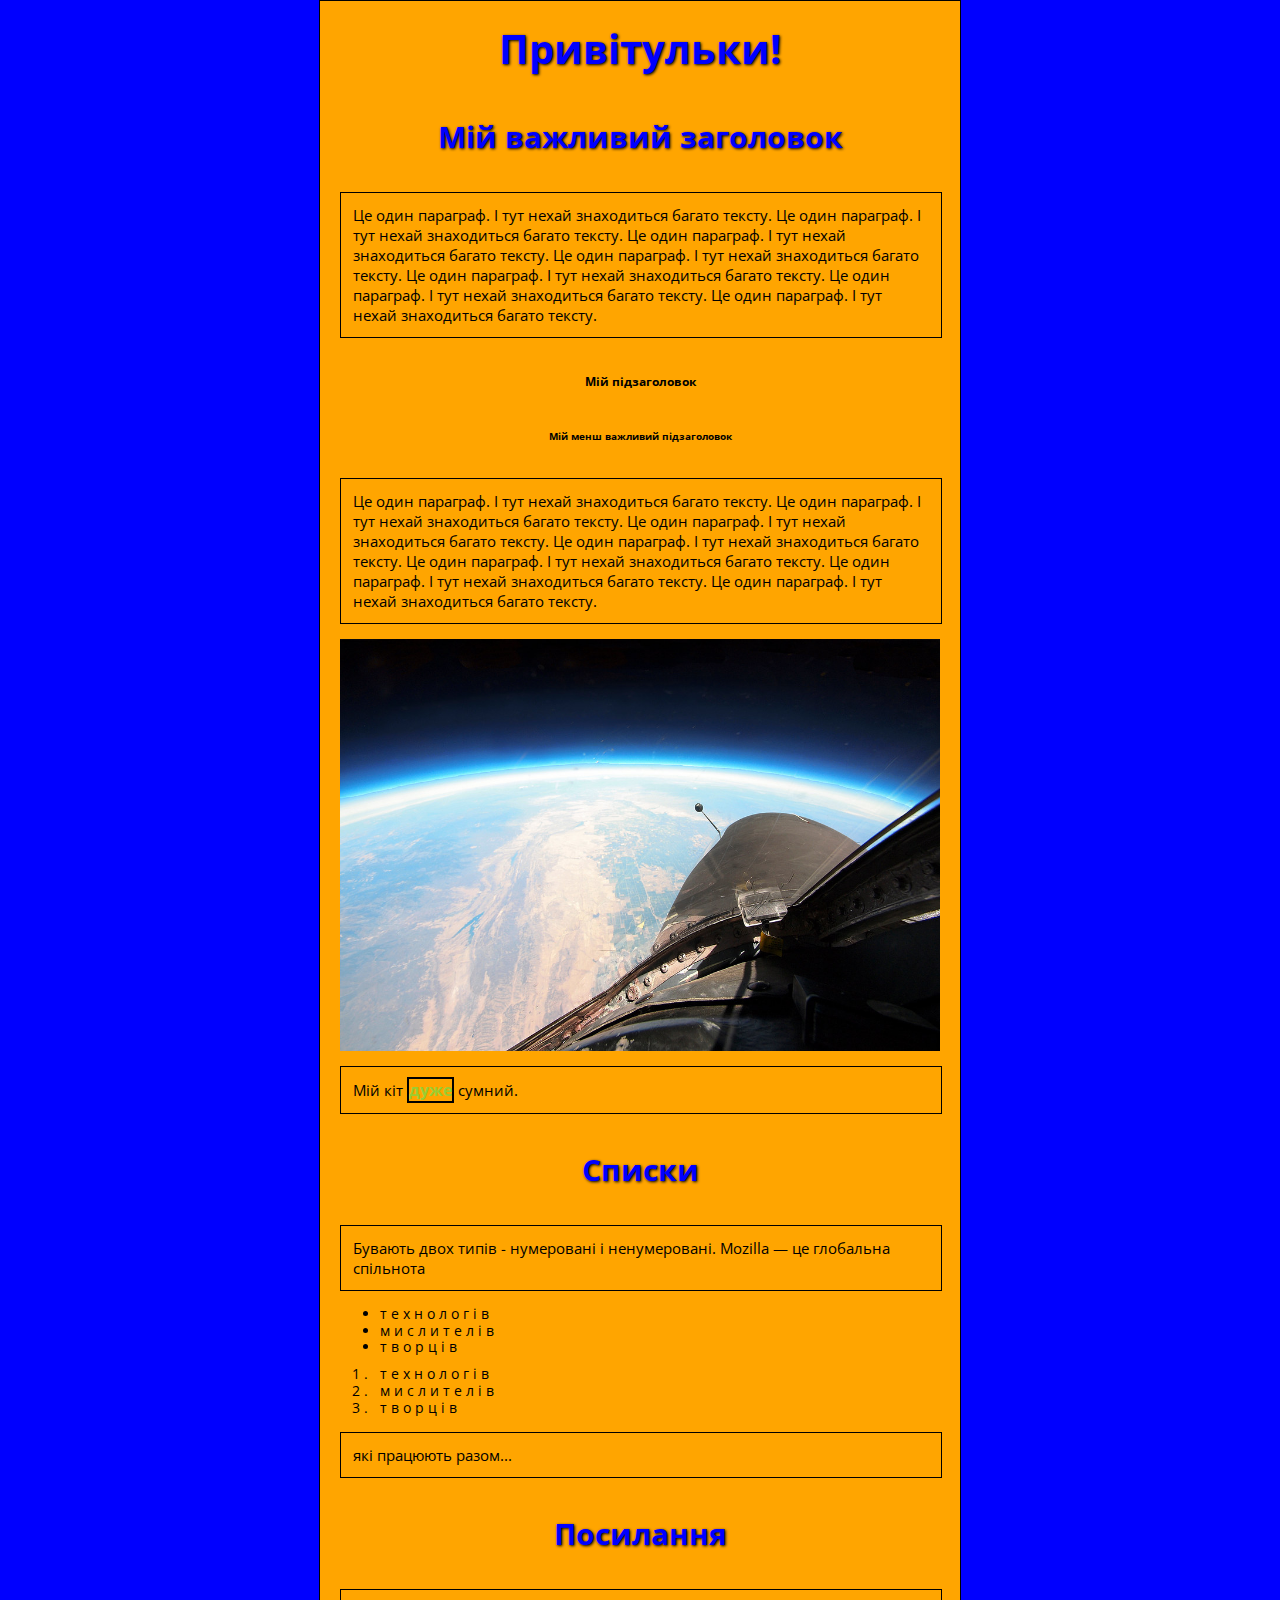
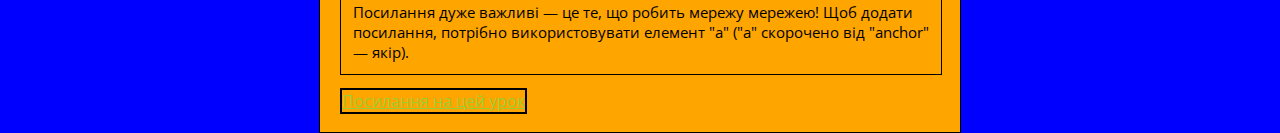
==== web/test-web-page/index.html @ 8f94ff33 "done basic website" ====
<!DOCTYPE html>
<html>

<head>
    <meta charset="utf-8">

    <link href="styles/style.css" rel="stylesheet" type="text/css">
    <link href='http://fonts.googleapis.com/css?family=Open+Sans' rel='stylesheet' type='text/css'>

    <title>My test page</title>
</head>

<body>
    <h1>Мій головний заголовок</h1>
    <h2>Мій важливий заголовок</h2>
    <p>Це один параграф.
        І тут нехай знаходиться багато тексту. Це один параграф.
        І тут нехай знаходиться багато тексту. Це один параграф.
        І тут нехай знаходиться багато тексту. Це один параграф.
        І тут нехай знаходиться багато тексту. Це один параграф.
        І тут нехай знаходиться багато тексту. Це один параграф.
        І тут нехай знаходиться багато тексту. Це один параграф.
        І тут нехай знаходиться багато тексту.</p>
    <h3>Мій підзаголовок</h3>
    <h4>Мій менш важливий підзаголовок</h4>
    <p>Це один параграф.
        І тут нехай знаходиться багато тексту. Це один параграф.
        І тут нехай знаходиться багато тексту. Це один параграф.
        І тут нехай знаходиться багато тексту. Це один параграф.
        І тут нехай знаходиться багато тексту. Це один параграф.
        І тут нехай знаходиться багато тексту. Це один параграф.
        І тут нехай знаходиться багато тексту. Це один параграф.
        І тут нехай знаходиться багато тексту.</p>

    <img src="images/edge-of-space.jpg" alt="View from U-2 Bomber pilot cabine on edge of space.">

    <p>Мій кіт <strong>дуже</strong> сумний.</p>

    <h2>Списки</h2>
    <p>Бувають двох типів - нумеровані і ненумеровані.
        Mozilla — це глобальна спільнота</p>

    <ul>
        <li>технологів</li>
        <li>мислителів</li>
        <li>творців</li>
    </ul>
    <ol>
        <li>технологів</li>
        <li>мислителів</li>
        <li>творців</li>
    </ol>

    <p>які працюють разом... </p>
    <h2>Посилання</h2>
    <p>Посилання дуже важливі — це те, що робить мережу мережею! Щоб додати посилання, потрібно використовувати елемент
        "a" ("a" скорочено від "anchor" — якір).</p>
    <a
        href="https://developer.mozilla.org/uk/docs/Learn/Getting_started_with_the_web/HTML_basics#%D0%90%D0%BD%D0%B0%D1%82%D0%BE%D0%BC%D1%96%D1%8F_%D0%B5%D0%BB%D0%B5%D0%BC%D0%B5%D0%BD%D1%82%D1%83_HTML">Посилання
        на цей урок</a>

    <script src="scripts/main.js"></script>
</body>

</html>
---- web/test-web-page/styles/style.css ----
html {
    font-size: 10px;
    /* px означає 'пікселі': базовий розмір шрифта встановлюється рівним 10 пікселів заввишки  */
    font-family: 'Open Sans', sans-serif;
    background-color: blue;
}

body {
    width: 600px;
    margin: 0 auto;
    background-color:orange;
    padding: 0px 20px 20px 20px;
    border: 1px solid black;
}

img {
    margin: 0 auto;
    display: block;
    width: 100%;
    height: 100%;
}

h1,
h2,
h3,
h4 {
    text-align: center;
    padding: 20px 0;
    margin: 0;
}

h1,
h2 {
    color: blue;
    text-shadow: 1px 1px 3px black;
    font-size: 40px;
}

h2 {
    font-size: 30px;
}

li {
    font-size: 14px;
    letter-spacing: 4px;
    line-height: 1.2;
}

p {
    font-size: 15px;
    width: 96%;
    border: 1px solid black;
    padding: 2%;
}

p:hover {
    color: blue;
    border: 1px solid black;
}

strong,
a {
    font-size: 16px;
    color: yellowgreen;
    border: 2px solid black;
}

a:hover {
    font-size: 16px;
    color: magenta;
    border: 2px solid black;
}
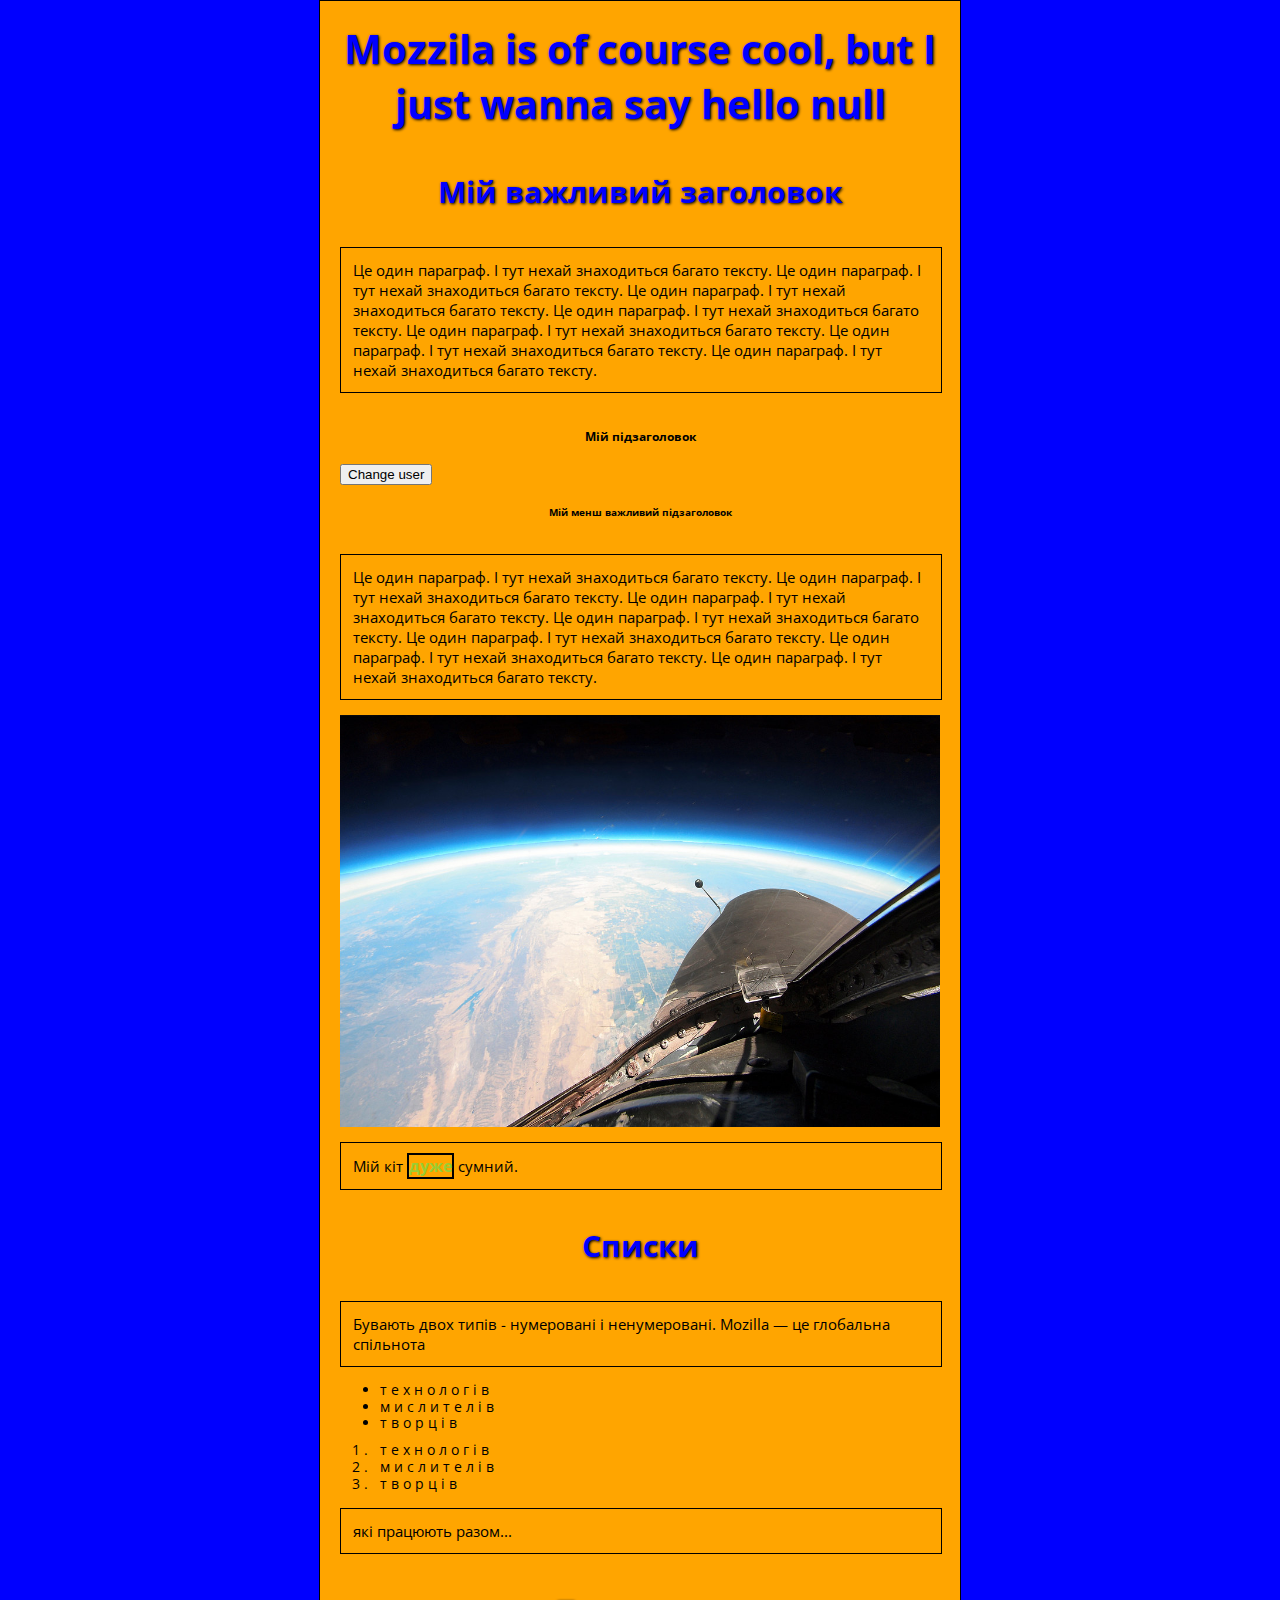
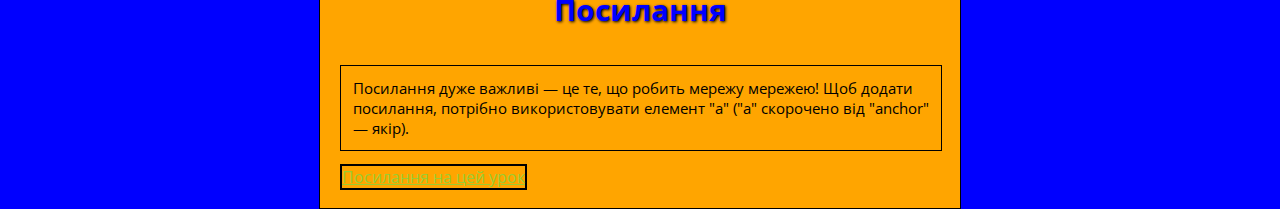
==== commit f83c6097: "add javascript functionality" ====
--- a/web/test-web-page/index.html
+++ b/web/test-web-page/index.html
@@ -7,7 +7,7 @@
     <link href="styles/style.css" rel="stylesheet" type="text/css">
     <link href='http://fonts.googleapis.com/css?family=Open+Sans' rel='stylesheet' type='text/css'>
 
-    <title>My test page</title>
+    <title>My first web page</title>
 </head>
 
 <body>
@@ -22,6 +22,7 @@
         І тут нехай знаходиться багато тексту. Це один параграф.
         І тут нехай знаходиться багато тексту.</p>
     <h3>Мій підзаголовок</h3>
+    <button>Change user</button>
     <h4>Мій менш важливий підзаголовок</h4>
     <p>Це один параграф.
         І тут нехай знаходиться багато тексту. Це один параграф.
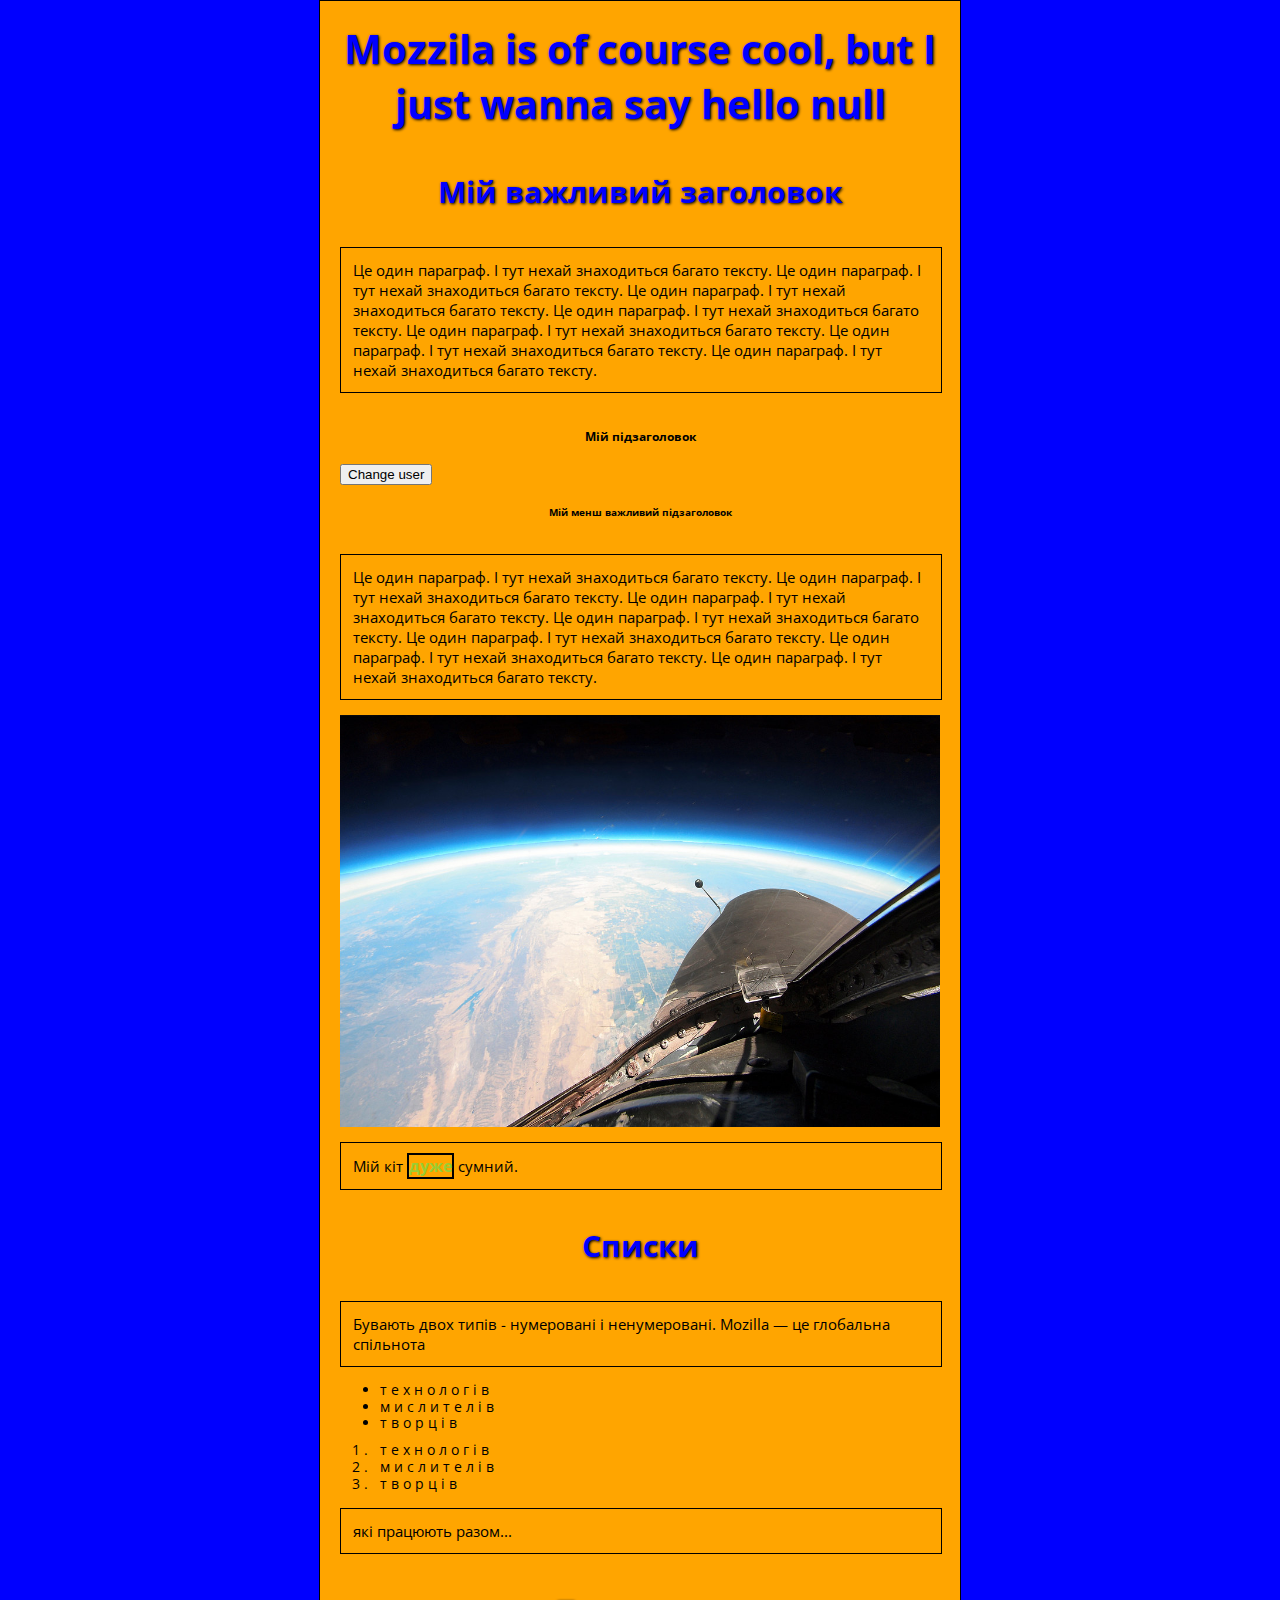
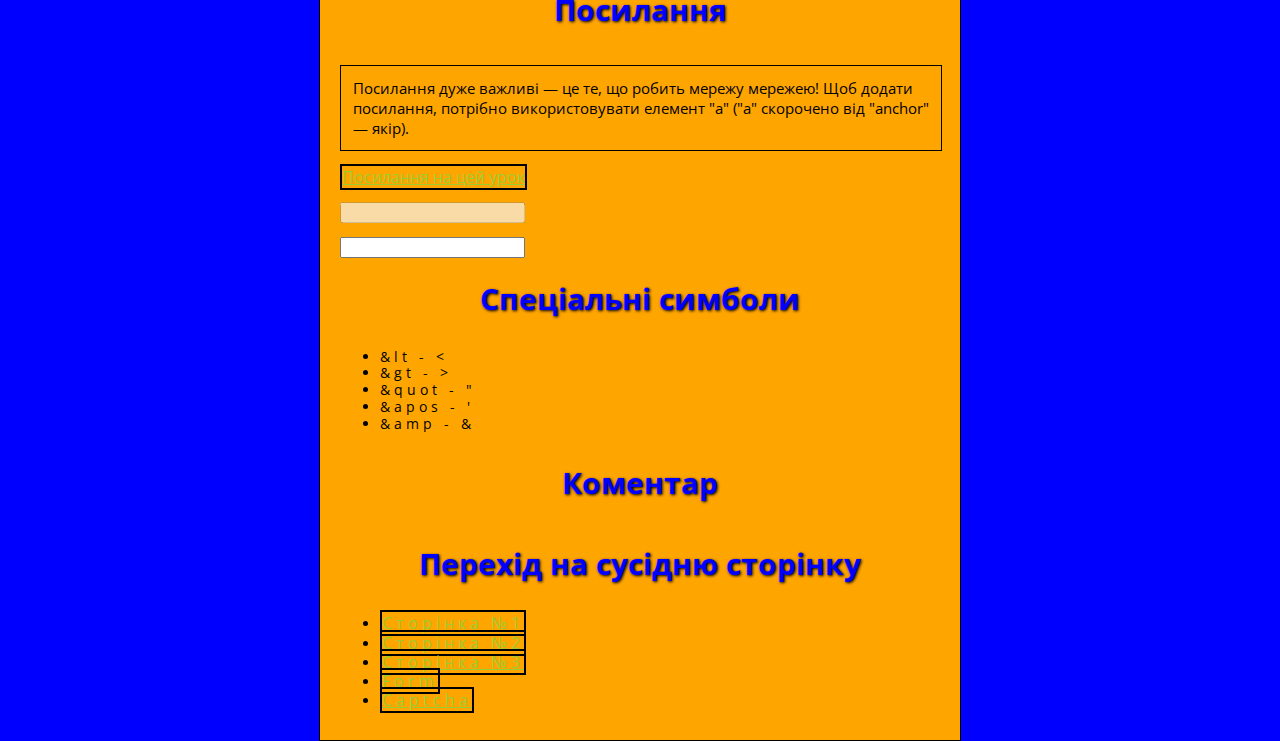
==== commit daf3de8a: "add page with captcha" ====
--- a/web/test-web-page/index.html
+++ b/web/test-web-page/index.html
@@ -6,7 +6,7 @@
 
     <link href="styles/style.css" rel="stylesheet" type="text/css">
     <link href='http://fonts.googleapis.com/css?family=Open+Sans' rel='stylesheet' type='text/css'>
-
+    <link rel="shortcut icon" href="images/Document.ico">
     <title>My first web page</title>
 </head>
 
@@ -56,9 +56,36 @@
     <h2>Посилання</h2>
     <p>Посилання дуже важливі — це те, що робить мережу мережею! Щоб додати посилання, потрібно використовувати елемент
         "a" ("a" скорочено від "anchor" — якір).</p>
-    <a
-        href="https://developer.mozilla.org/uk/docs/Learn/Getting_started_with_the_web/HTML_basics#%D0%90%D0%BD%D0%B0%D1%82%D0%BE%D0%BC%D1%96%D1%8F_%D0%B5%D0%BB%D0%B5%D0%BC%D0%B5%D0%BD%D1%82%D1%83_HTML">Посилання
-        на цей урок</a>
+    <a href="https://developer.mozilla.org/uk/docs/Learn/Getting_started_with_the_web/HTML_basics#%D0%90%D0%BD%D0%B0%D1%82%D0%BE%D0%BC%D1%96%D1%8F_%D0%B5%D0%BB%D0%B5%D0%BC%D0%B5%D0%BD%D1%82%D1%83_HTML"
+        title="Developer Mozilla" target='_blank'>
+        Посилання на цей урок
+    </a>
+    <br>
+    <br>
+    <input type="text" disabled>
+    <br>
+    <br>
+    <input type="text">
+
+    <h2>Спеціальні симболи</h2>
+    <ul>
+        <li>&amplt - &lt;</li>
+        <li>&ampgt - &gt;</li>
+        <li>&ampquot - &quot;</li>
+        <li>&ampapos - &apos;</li>
+        <li>&ampamp - &amp;</li>
+    </ul>
+
+    <h2>Коментар</h2>
+    <!-- <p>I am!</p> -->
+    <h2>Перехід на сусідню сторінку</h2>
+    <ul>
+        <li><a href=title.html>Сторінка №1</a></li>
+        <li><a href=some-new.html>Сторінка №2</a></li>
+        <li><a href=basic-structure.html>Сторінка №3</a></li>
+        <li><a href=form.html>Form</a></li>
+        <li><a href=captcha-test.html>Captcha</a></li>
+    </ul>
 
     <script src="scripts/main.js"></script>
 </body>
